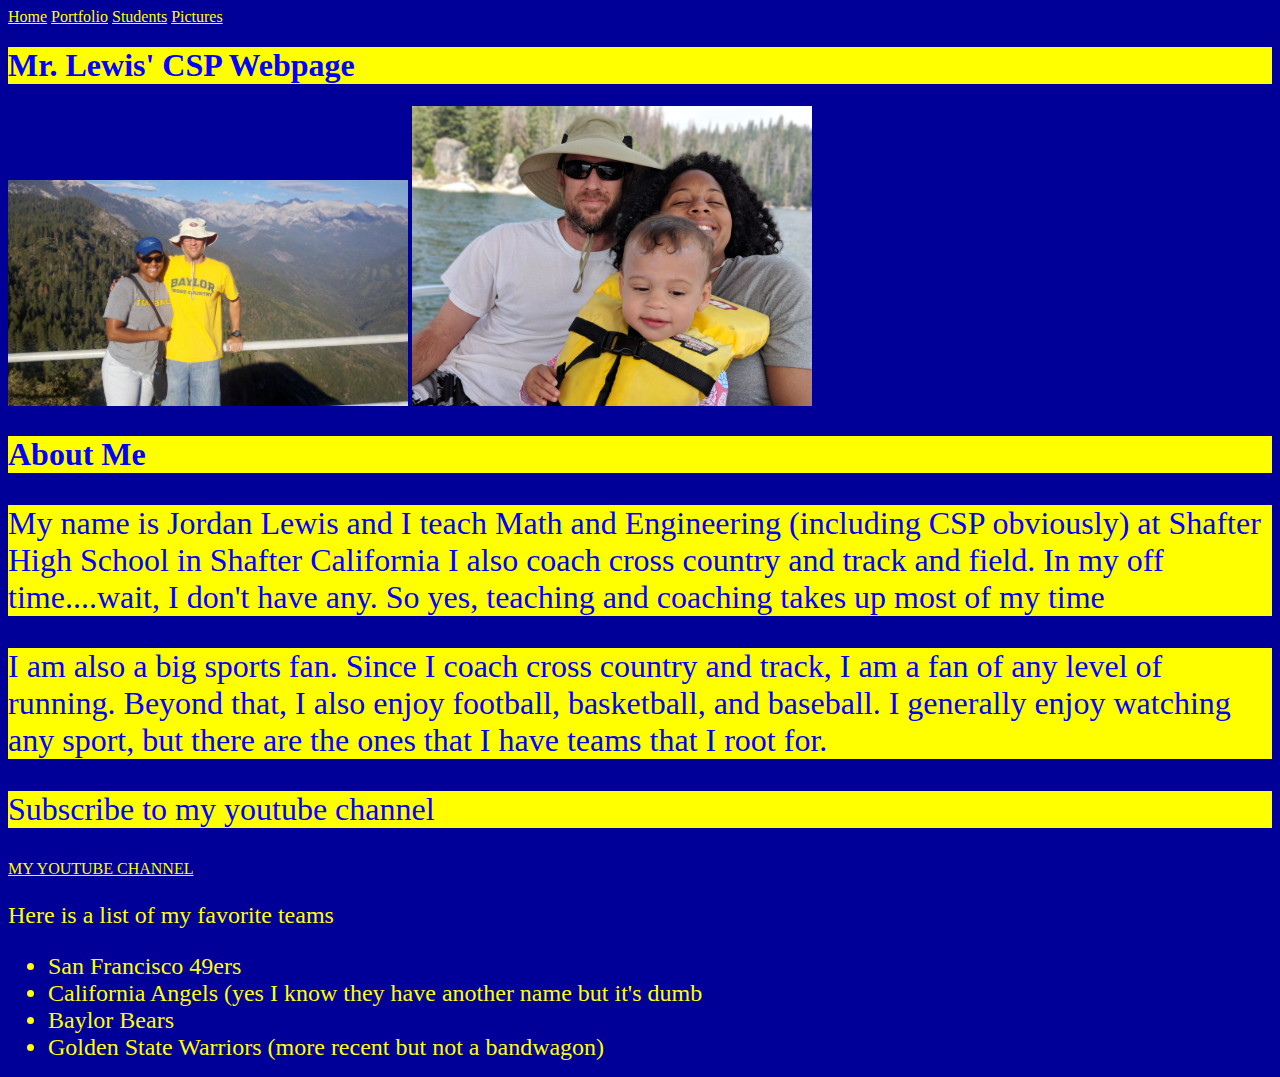
==== my_website/index.html @ eaf821da "Update index.html" ====
<!doctype html>
<html lang="en">
  <head><link href="website.css" rel="stylesheet" type="text/css">
    <meta charset="utf-8">
    <title>Mr. Lewis' CSP & CSA Website</title>
  </head>
  <body>
    <style>
      a:link    {color:yellow; background-color:transparent; text-decoration:underline}
      a:visited {color:yellow; background-color:transparent; text-decoration:underline}
      a:hover   {color:yellow; background-color:transparent; text-decoration:underline}
      a:active  {color:yellow; background-color:transparent; text-decoration:underline}
    </style>
    <a href="index.html">Home</a>
    <a href="portfolio.html">Portfolio</a>
    <a href="Students.html">Students</a>
    <a href="FunStuff.html">Pictures</a>
    <h1 style="background-color:yellow;color:blue;font-size:200%">Mr. Lewis' CSP Webpage</h1>
    <img src="images/Sequioa Forrest 2012 37.jpg" style="width:400px;height:400x">
    <img src="images/family.jpg" style="width:400px;height:400x">
    <h2 style="background-color:yellow;color:blue;font-size:200%">About Me</h2>
    <p style="background-color:yellow;color:blue;font-size:200%">My name is Jordan Lewis and I teach Math and Engineering
    (including CSP obviously) at Shafter High School in Shafter California
    I also coach cross country and track and field.  In my off time....wait,
    I don't have any.  So yes, teaching and coaching takes up most of my time
    </p>
    <p style="background-color:yellow;color:blue;font-size:200%">I am also a big sports fan.  Since I coach cross
    country and track, I am a fan of any level of running.  Beyond that, I also
    enjoy football, basketball, and baseball.  I generally enjoy watching any 
    sport, but there are the ones that I have teams that I root for.</p>
    
    <p style="background-color:yellow;color:blue;font-size:200%">Subscribe to my youtube channel</p>
    <a href="https://www.youtube.com/channel/UChtCCtpvzMNFNvthl6zhBjA" target="_blank">MY YOUTUBE CHANNEL</a>
    <p style="font-size:150%">Here is a list of my favorite teams</p>
    <ul>
      <li style="font-size:150%">San Francisco 49ers</li>
      <li style="font-size:150%">California Angels (yes I know they have another name but it's dumb</li>
      <li style="font-size:150%">Baylor Bears</li>
      <li style="font-size:150%">Golden State Warriors (more recent but not a bandwagon)</li>
    </ul>
 </body>
</html>
---- my_website/website.css ----
body{

	background-color:#000099;
	color: #ffff00;
}
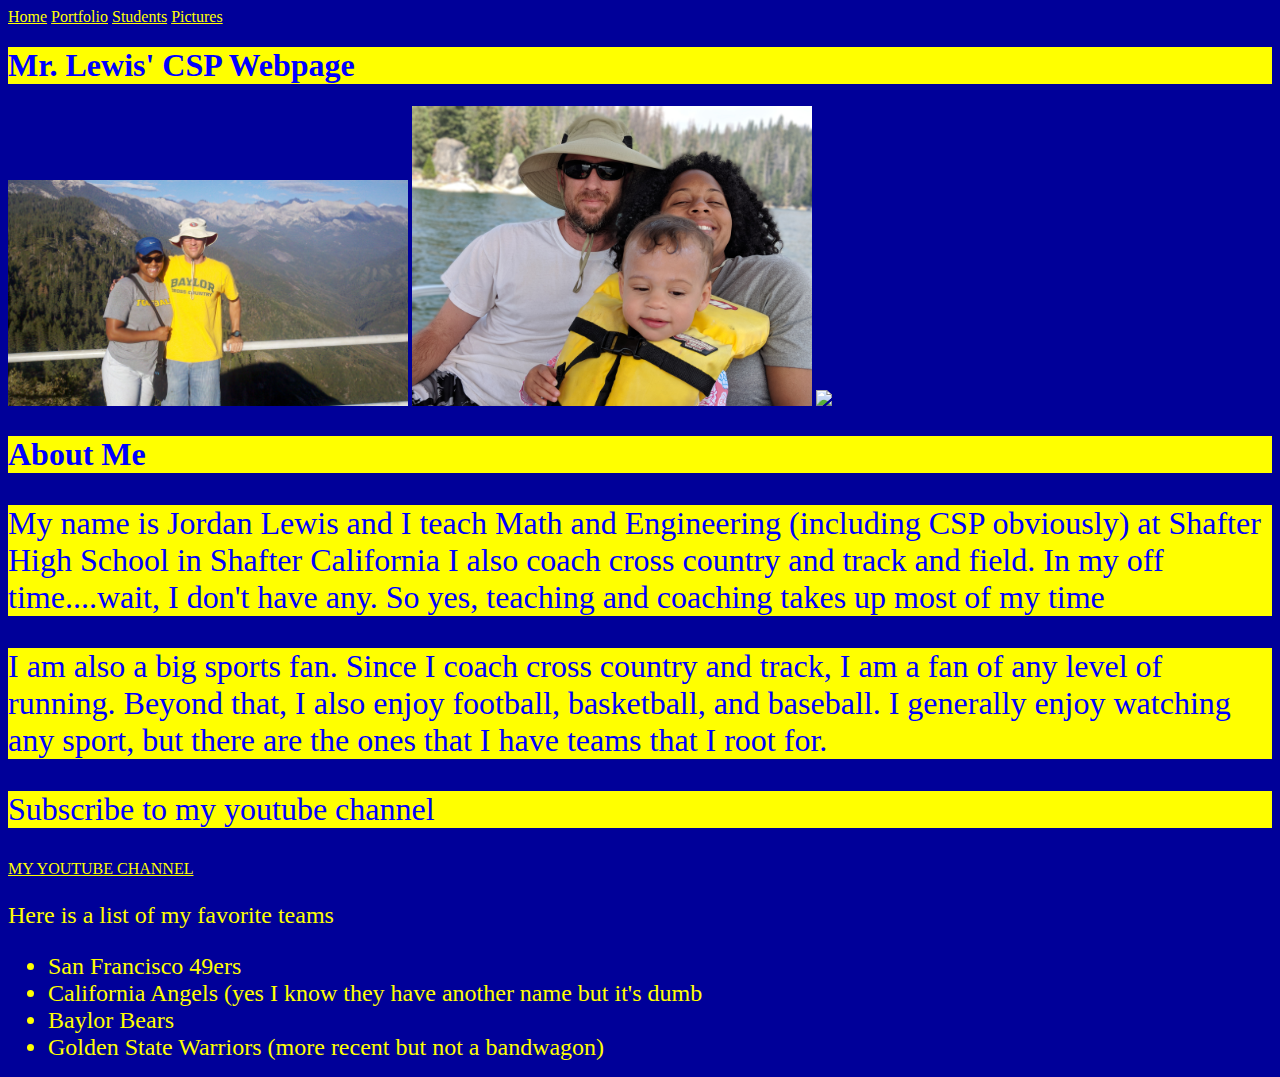
==== commit 1b8aa216: "Update index.html" ====
--- a/my_website/index.html
+++ b/my_website/index.html
@@ -18,6 +18,7 @@
     <h1 style="background-color:yellow;color:blue;font-size:200%">Mr. Lewis' CSP Webpage</h1>
     <img src="images/Sequioa Forrest 2012 37.jpg" style="width:400px;height:400x">
     <img src="images/family.jpg" style="width:400px;height:400x">
+    <img src="49ersVsVikes.jpg">
     <h2 style="background-color:yellow;color:blue;font-size:200%">About Me</h2>
     <p style="background-color:yellow;color:blue;font-size:200%">My name is Jordan Lewis and I teach Math and Engineering
     (including CSP obviously) at Shafter High School in Shafter California
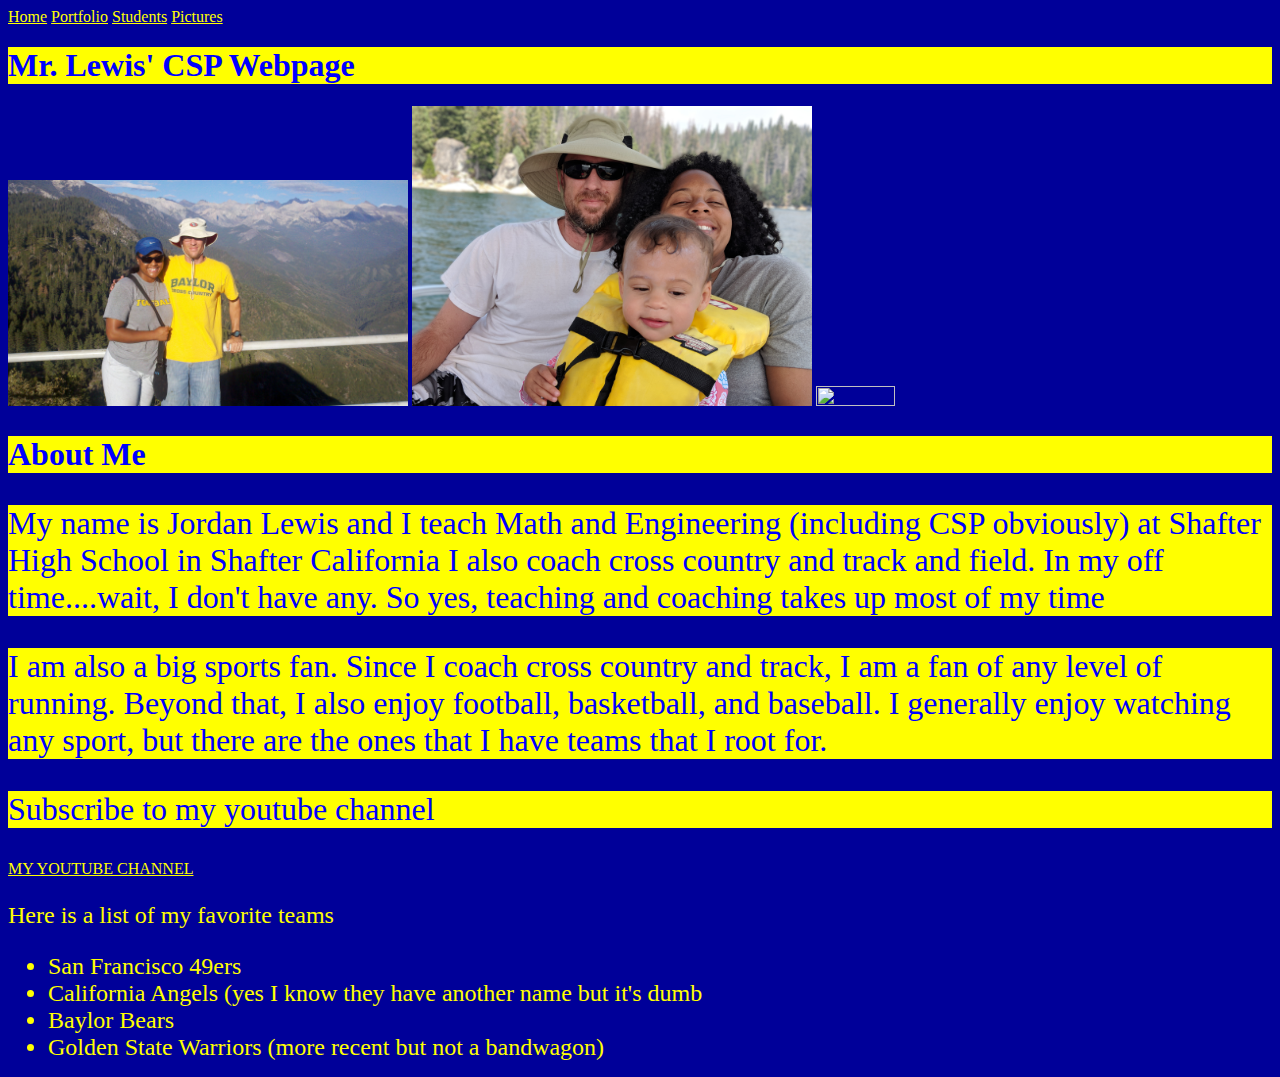
==== commit 4cb3b76c: "Update index.html" ====
--- a/my_website/index.html
+++ b/my_website/index.html
@@ -18,7 +18,7 @@
     <h1 style="background-color:yellow;color:blue;font-size:200%">Mr. Lewis' CSP Webpage</h1>
     <img src="images/Sequioa Forrest 2012 37.jpg" style="width:400px;height:400x">
     <img src="images/family.jpg" style="width:400px;height:400x">
-    <img src="49ersVsVikes.jpg">
+    <img src="49ersVsVikes.jpg" style="height: 25%; width: 25%;">
     <h2 style="background-color:yellow;color:blue;font-size:200%">About Me</h2>
     <p style="background-color:yellow;color:blue;font-size:200%">My name is Jordan Lewis and I teach Math and Engineering
     (including CSP obviously) at Shafter High School in Shafter California
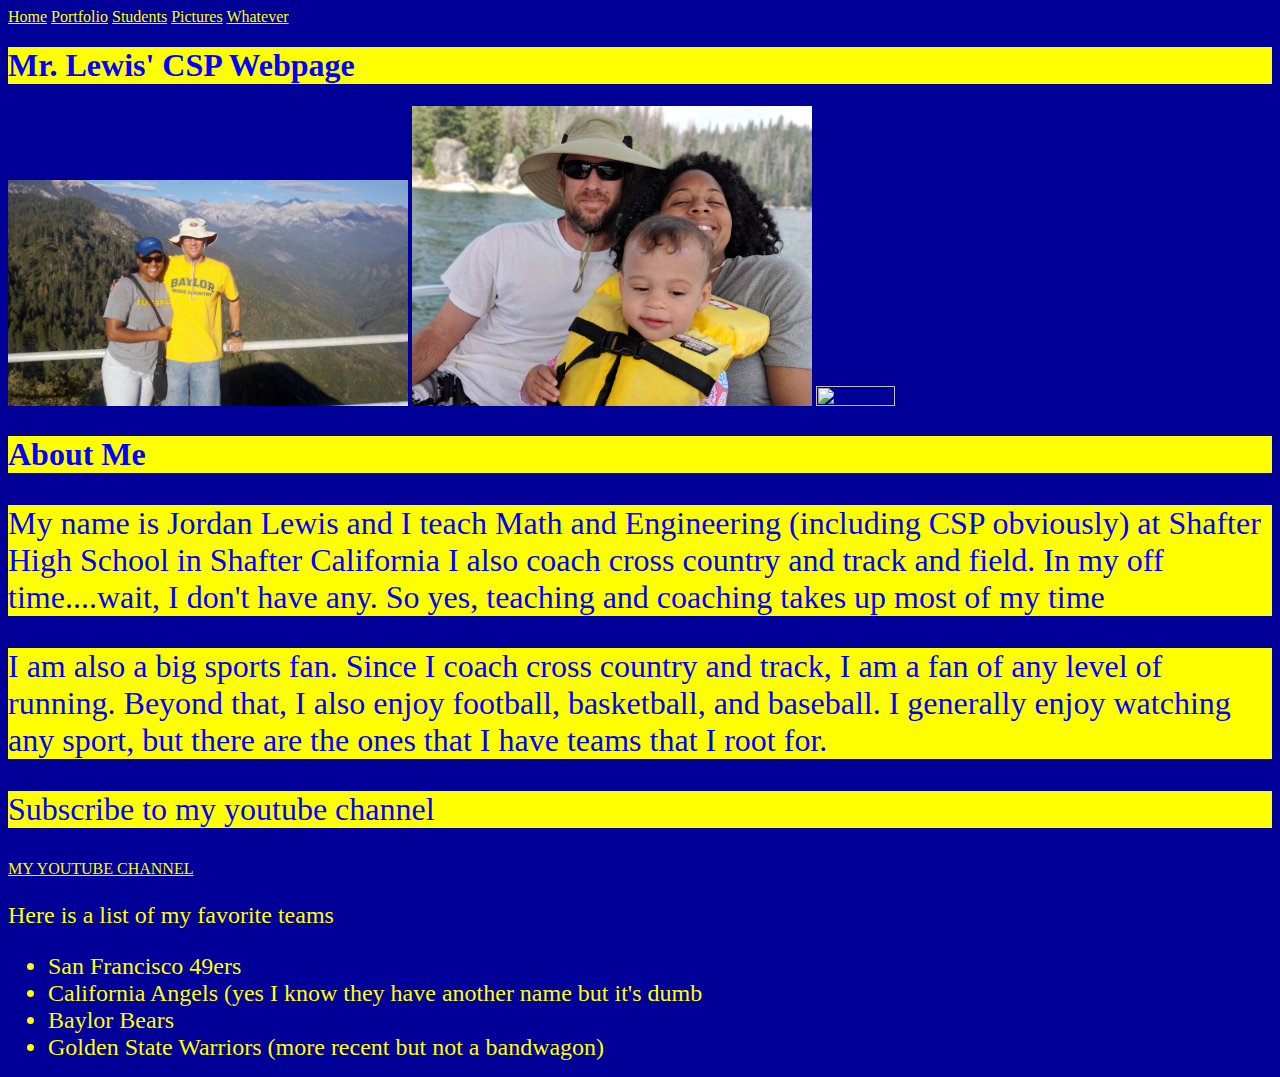
==== commit ecb8f499: "Update index.html" ====
--- a/my_website/index.html
+++ b/my_website/index.html
@@ -15,6 +15,7 @@
     <a href="portfolio.html">Portfolio</a>
     <a href="Students.html">Students</a>
     <a href="FunStuff.html">Pictures</a>
+    <a href="practice.html">Whatever</a>
     <h1 style="background-color:yellow;color:blue;font-size:200%">Mr. Lewis' CSP Webpage</h1>
     <img src="images/Sequioa Forrest 2012 37.jpg" style="width:400px;height:400x">
     <img src="images/family.jpg" style="width:400px;height:400x">
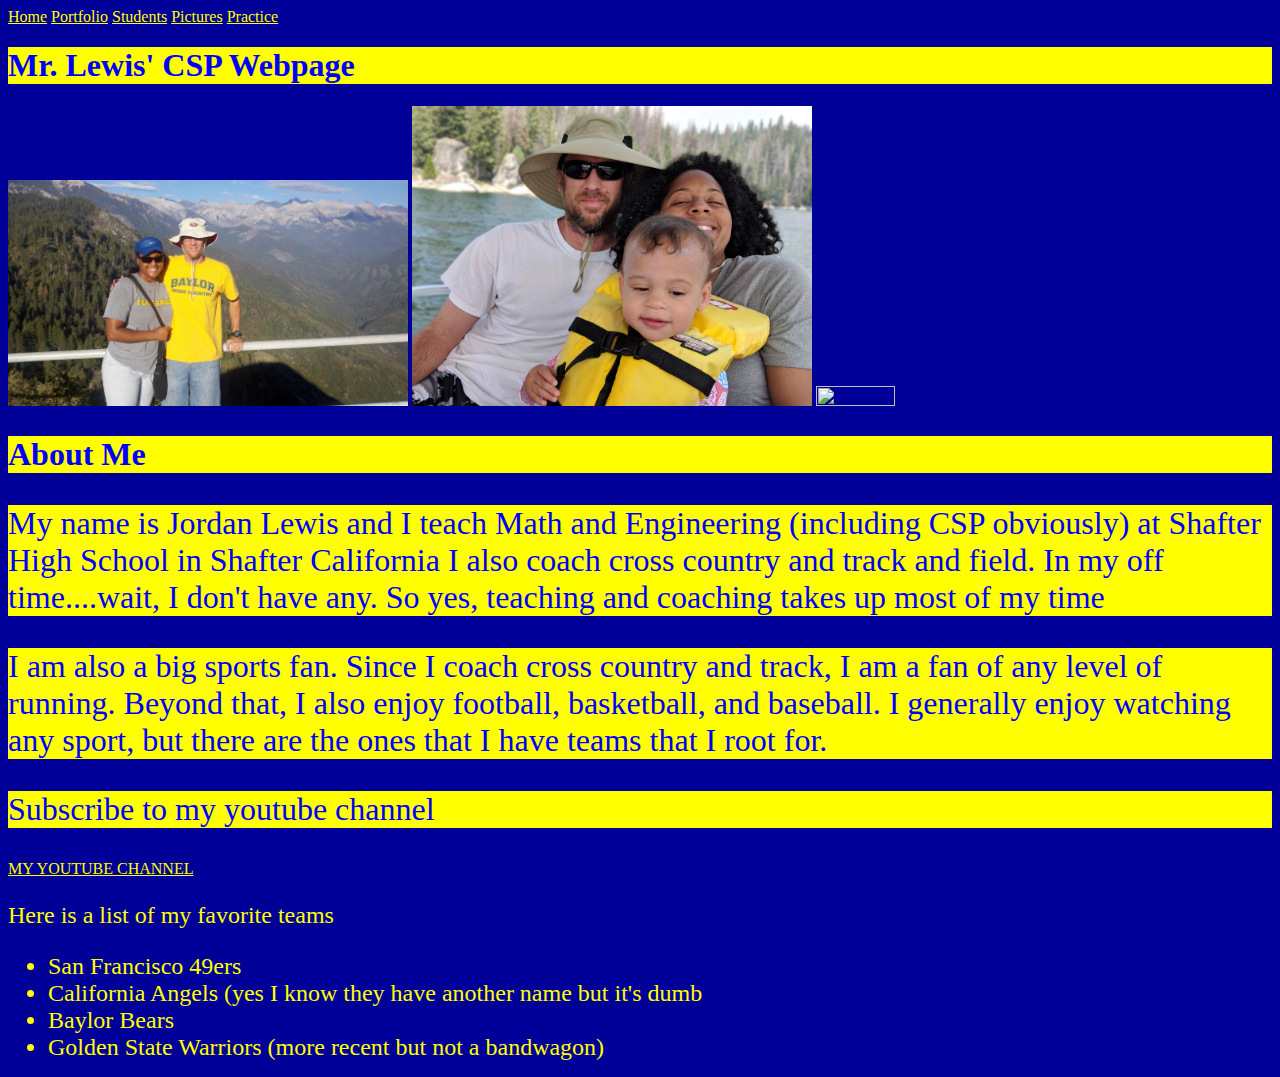
==== commit 81128a57: "Update index.html" ====
--- a/my_website/index.html
+++ b/my_website/index.html
@@ -15,7 +15,7 @@
     <a href="portfolio.html">Portfolio</a>
     <a href="Students.html">Students</a>
     <a href="FunStuff.html">Pictures</a>
-    <a href="practice.html">Whatever</a>
+    <a href="practice.html">Practice</a>
     <h1 style="background-color:yellow;color:blue;font-size:200%">Mr. Lewis' CSP Webpage</h1>
     <img src="images/Sequioa Forrest 2012 37.jpg" style="width:400px;height:400x">
     <img src="images/family.jpg" style="width:400px;height:400x">
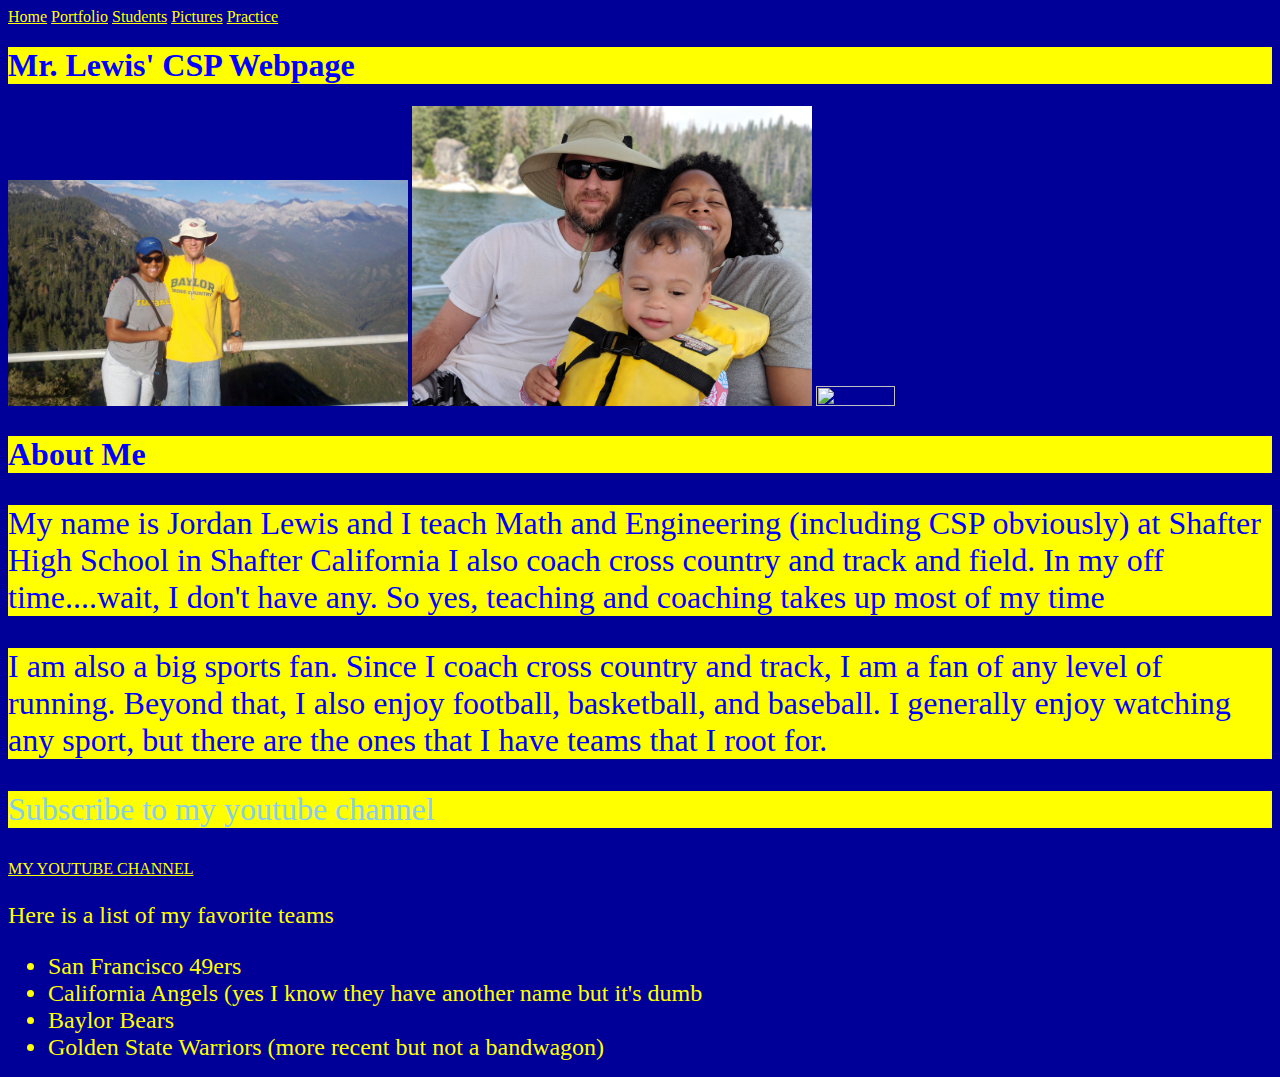
==== commit a1b05a58: "Update index.html" ====
--- a/my_website/index.html
+++ b/my_website/index.html
@@ -31,7 +31,7 @@
     enjoy football, basketball, and baseball.  I generally enjoy watching any 
     sport, but there are the ones that I have teams that I root for.</p>
     
-    <p style="background-color:yellow;color:blue;font-size:200%">Subscribe to my youtube channel</p>
+    <p style="background-color:yellow;color:skyblue;font-size:200%">Subscribe to my youtube channel</p>
     <a href="https://www.youtube.com/channel/UChtCCtpvzMNFNvthl6zhBjA" target="_blank">MY YOUTUBE CHANNEL</a>
     <p style="font-size:150%">Here is a list of my favorite teams</p>
     <ul>
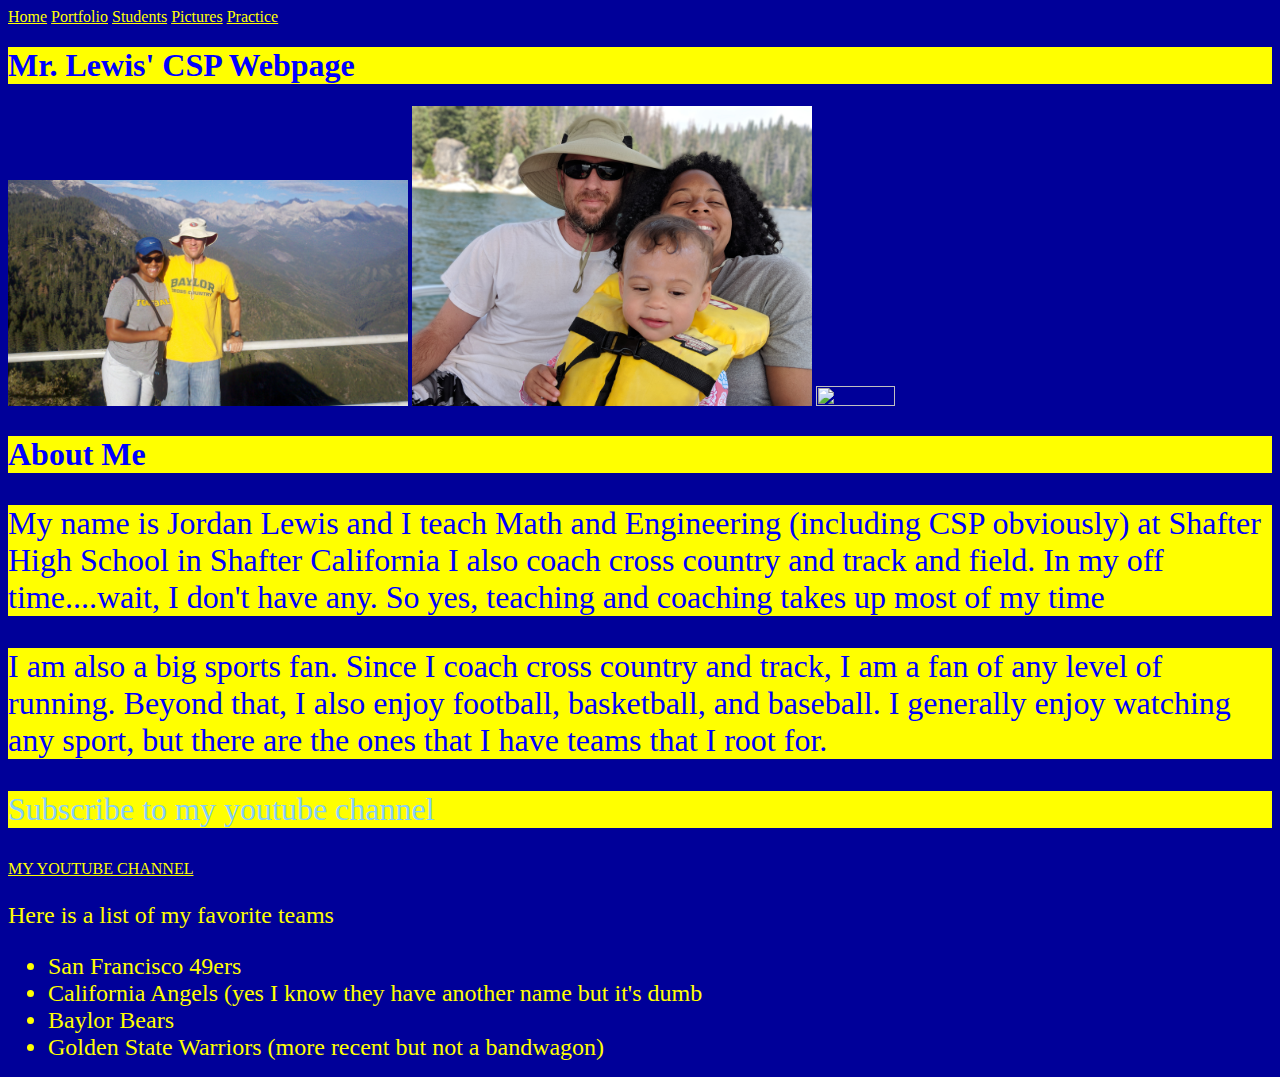
==== commit dbe00e74: "Update index.html" ====
--- a/my_website/index.html
+++ b/my_website/index.html
@@ -31,7 +31,7 @@
     enjoy football, basketball, and baseball.  I generally enjoy watching any 
     sport, but there are the ones that I have teams that I root for.</p>
     
-    <p style="background-color:yellow;color:skyblue;font-size:200%">Subscribe to my youtube channel</p>
+    <p style="background-color:yellow;color:#87CEFA;font-size:200%">Subscribe to my youtube channel</p>
     <a href="https://www.youtube.com/channel/UChtCCtpvzMNFNvthl6zhBjA" target="_blank">MY YOUTUBE CHANNEL</a>
     <p style="font-size:150%">Here is a list of my favorite teams</p>
     <ul>
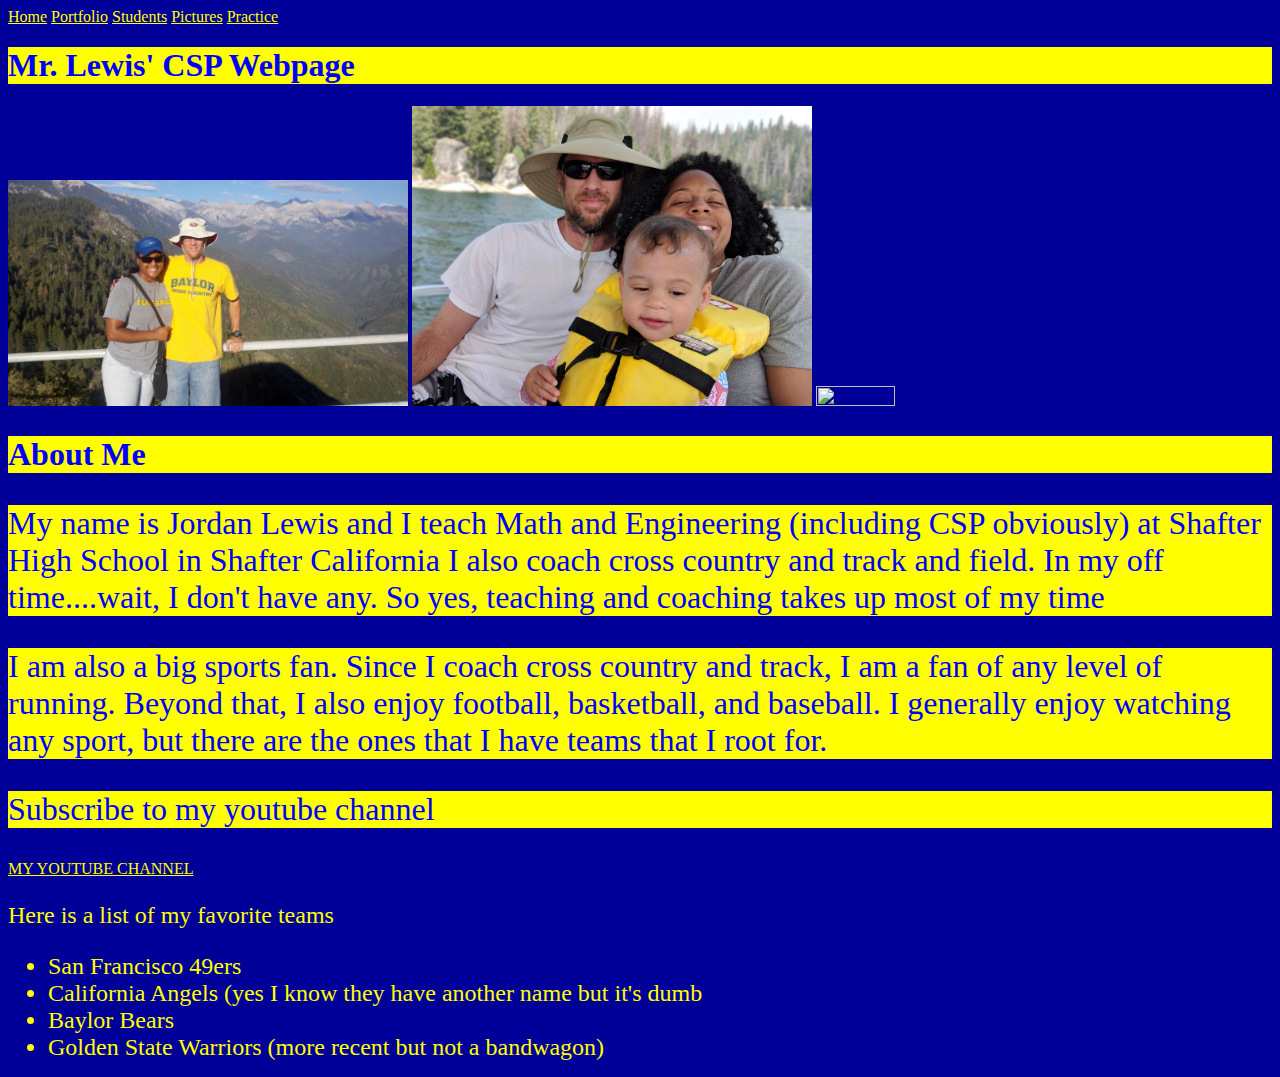
==== commit f29779bf: "Update index.html" ====
--- a/my_website/index.html
+++ b/my_website/index.html
@@ -31,7 +31,7 @@
     enjoy football, basketball, and baseball.  I generally enjoy watching any 
     sport, but there are the ones that I have teams that I root for.</p>
     
-    <p style="background-color:yellow;color:#87CEFA;font-size:200%">Subscribe to my youtube channel</p>
+    <p style="background-color:yellow;color:blue;font-size:200%">Subscribe to my youtube channel</p>
     <a href="https://www.youtube.com/channel/UChtCCtpvzMNFNvthl6zhBjA" target="_blank">MY YOUTUBE CHANNEL</a>
     <p style="font-size:150%">Here is a list of my favorite teams</p>
     <ul>
